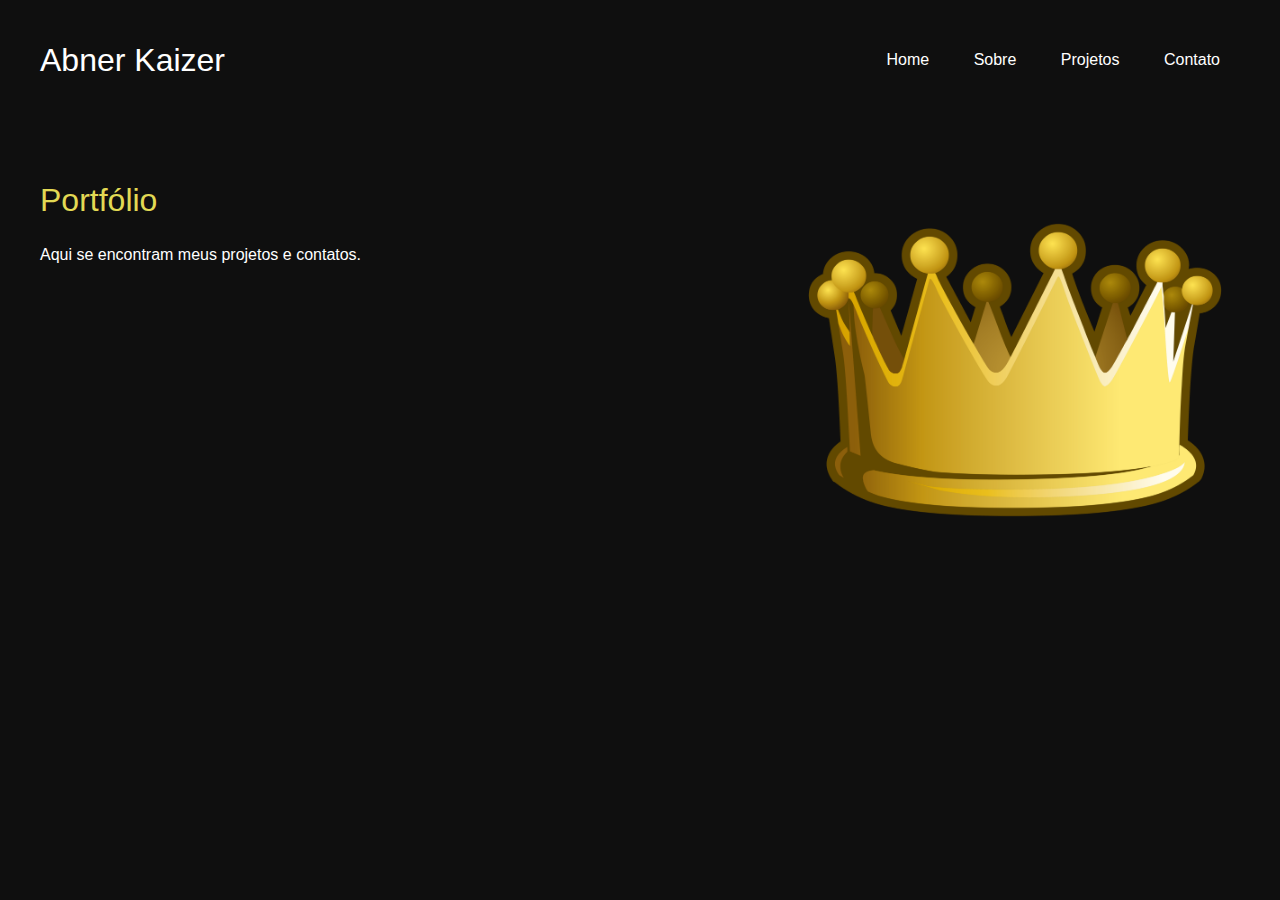
==== index.html @ 00434570 "home att" ====
<!DOCTYPE html>
<html lang="en">
<head>
    <meta charset="UTF-8">
    <meta http-equiv="X-UA-Compatible" content="IE=edge">
    <meta name="viewport" content="width=device-width, initial-scale=1.0">
    <title>Abner Kaizer</title>
    <link href="/styles/style.css" rel="stylesheet">
    <link href="/styles/media.css" rel="stylesheet">
</head>
<body>
    <header>
        <div id="title">
            <h1>Abner Kaizer</h1>
        </div>
        <ul>
            <a href="index.html"><li>Home</li></a>
            <a href="sobre.html"><li>Sobre</li></a>
            <a href="projetos.html"><li>Projetos</li></a>
            <a href="contato.html"><li>Contato</li></a>
        </ul>
    </header>
    <main>
        <aside>
            <span><h2>Portfólio</h2></span>
            <p>
                Aqui se encontram meus projetos e contatos.
            </p>
        </aside>
        <article>
            <img src="./components/images/image-from-rawpixel-id-6338537-original.png" alt="golden-crown">
        </article>
    </main>
</body>
</html>
---- styles/style.css ----
body{
    background-color: rgb(15, 15, 15);
    color:white;
    font-family: Arial, Helvetica, sans-serif;
    max-width: 1200px;
    margin: 0 auto;
    padding: 15px;
}
header{
    display: flex;
    flex-direction: row;
    justify-content: space-between;
    align-items: center;
}
#title{
    flex-direction: column;
    line-height: 10px;
    
}
li{
    display: inline-block;
    margin: 20px;
}
h1{
    font-weight: 200;
}
h2{
    font-weight: 200;
    font-size: 32px;
}
main{
    display: flex;
    flex-direction: row;
    margin-top: 50px;
    justify-content: space-between;
}
p{
    line-height: 20px;
    max-width: 500px;
    font-family: Arial, Helvetica, sans-serif;
    text-align: justify;
}
img{
    width: 450px;
    height: 430px;

}
span{
    color:rgb(226, 217, 84);
}
a{
    font-family: Arial, Helvetica, sans-serif;
    color: white;
    text-decoration: none;
}
a:hover{
    color:rgb(226, 217, 84);
    transition: 0.3s all;
}
---- styles/media.css ----
@media screen and (max-width: 760px){
    header{
        flex-direction: column;
    }
    main{
        flex-direction: column;
    }
    h2{
        font-size: 38px;
    }
    p{
        margin: 0 auto;
    }
    body{
        text-align: center;
    }
    img{
        text-align: center;
    }
}
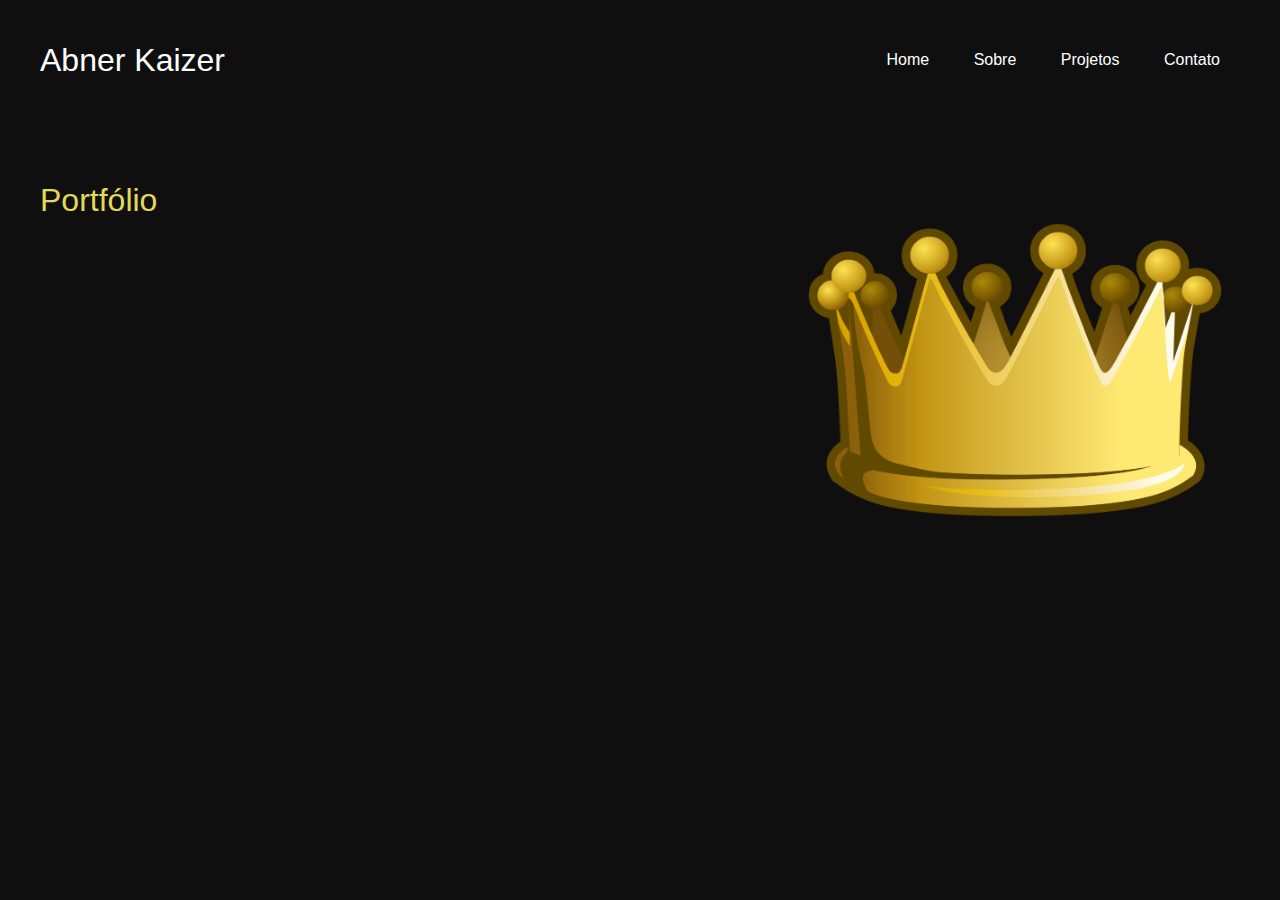
==== commit 53f0fd96: "home att" ====
--- a/index.html
+++ b/index.html
@@ -24,7 +24,7 @@
         <aside>
             <span><h2>Portfólio</h2></span>
             <p>
-                Aqui se encontram meus projetos e contatos.
+                
             </p>
         </aside>
         <article>
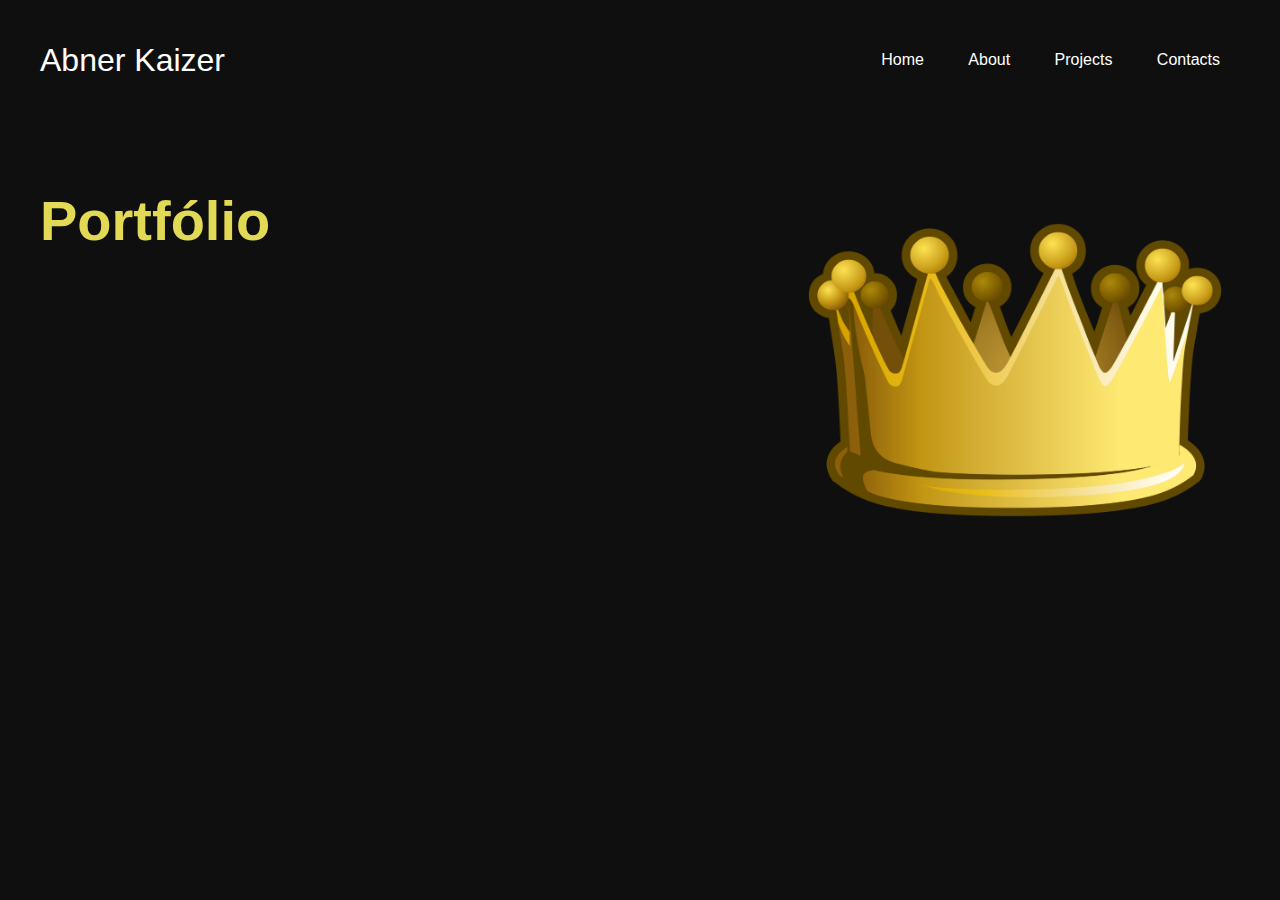
==== commit 4a5bfb33: "english" ====
--- a/index.html
+++ b/index.html
@@ -15,9 +15,9 @@
         </div>
         <ul>
             <a href="index.html"><li>Home</li></a>
-            <a href="sobre.html"><li>Sobre</li></a>
-            <a href="projetos.html"><li>Projetos</li></a>
-            <a href="contato.html"><li>Contato</li></a>
+            <a href="sobre.html"><li>About</li></a>
+            <a href="projetos.html"><li>Projects</li></a>
+            <a href="contato.html"><li>Contacts</li></a>
         </ul>
     </header>
     <main>
--- a/styles/style.css
+++ b/styles/style.css
@@ -25,8 +25,9 @@
     font-weight: 200;
 }
 h2{
-    font-weight: 200;
-    font-size: 32px;
+    font-size: 56px;
+    line-height: 40px;
+    font-family: Arial, Helvetica, sans-serif;
 }
 main{
     display: flex;
--- a/styles/media.css
+++ b/styles/media.css
@@ -15,6 +15,6 @@
         text-align: center;
     }
     img{
-        text-align: center;
+        display: none;
     }
 }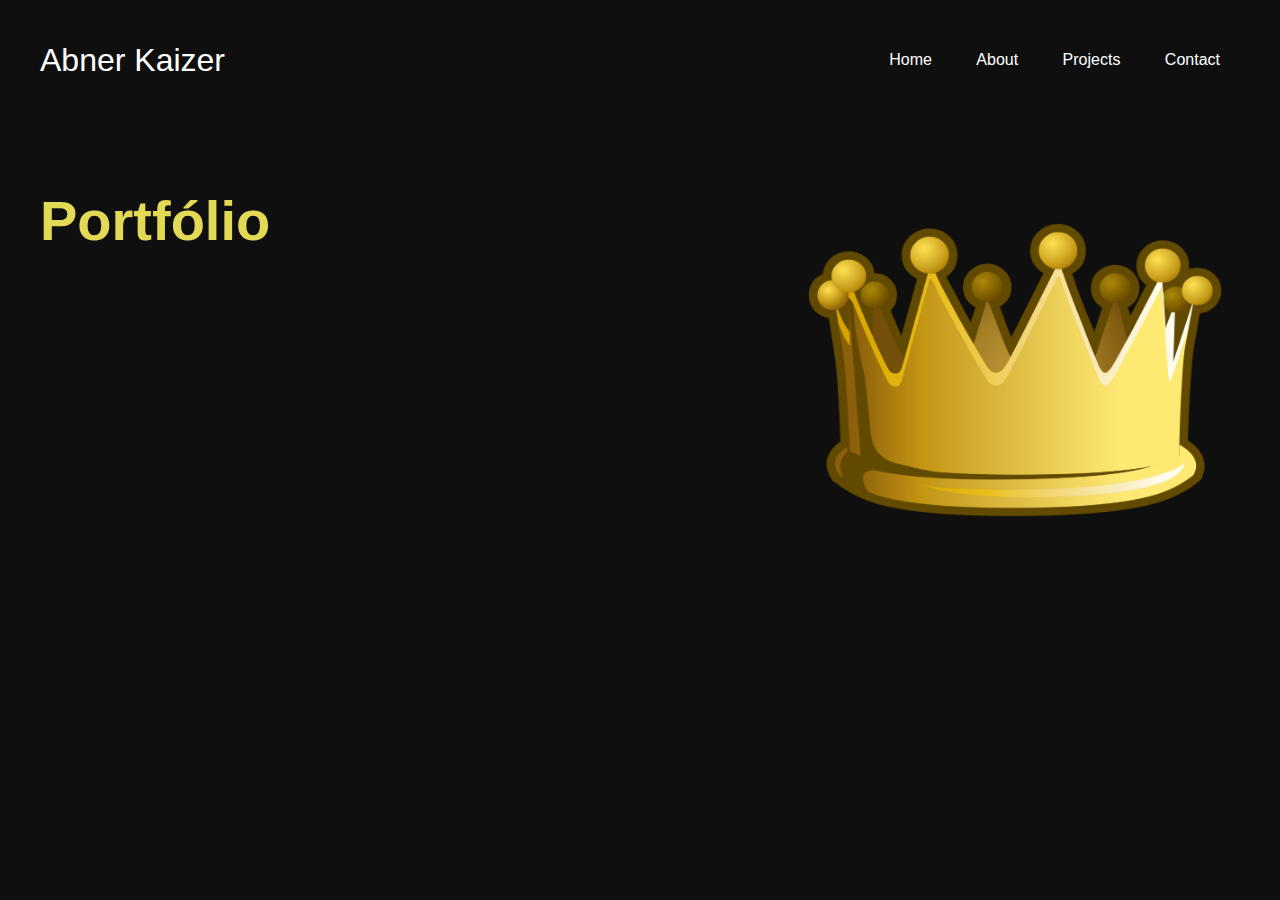
==== commit 25c1ce92: "hamburguer menu" ====
--- a/index.html
+++ b/index.html
@@ -13,11 +13,24 @@
         <div id="title">
             <h1>Abner Kaizer</h1>
         </div>
-        <ul>
+    <div class="hamburger-menu">
+        <input id="menu__toggle" type="checkbox" />
+        <label class="menu__btn" for="menu__toggle">
+        <span></span>
+        </label>
+
+        <ul class="menu__box">
+        <li><a class="menu__item" href="index.html"><li>Home</li>
+        <li><a class="menu__item" href="sobre.html"><li>About</li></a>
+        <li><a class="menu__item" href="projetos.html"><li>Projects</li></a>
+        <li><a class="menu__item" href="contato.html"><li>Contact</li></a>
+        </ul>
+    </div>
+        <ul class="list">
             <a href="index.html"><li>Home</li></a>
             <a href="sobre.html"><li>About</li></a>
             <a href="projetos.html"><li>Projects</li></a>
-            <a href="contato.html"><li>Contacts</li></a>
+            <a href="contato.html"><li>Contact</li></a>
         </ul>
     </header>
     <main>
--- a/styles/style.css
+++ b/styles/style.css
@@ -17,6 +17,9 @@
     line-height: 10px;
     
 }
+nav {
+    display: none;
+}
 li{
     display: inline-block;
     margin: 20px;
@@ -28,6 +31,9 @@
     font-size: 56px;
     line-height: 40px;
     font-family: Arial, Helvetica, sans-serif;
+}
+.hamburger-menu{
+    display: none;
 }
 main{
     display: flex;
@@ -46,6 +52,7 @@
     height: 430px;
 
 }
+
 span{
     color:rgb(226, 217, 84);
 }
@@ -57,4 +64,4 @@
 a:hover{
     color:rgb(226, 217, 84);
     transition: 0.3s all;
-}+}
--- a/styles/media.css
+++ b/styles/media.css
@@ -1,6 +1,6 @@
 @media screen and (max-width: 760px){
     header{
-        flex-direction: column;
+        flex-direction: row;
     }
     main{
         flex-direction: column;
@@ -14,7 +14,86 @@
     body{
         text-align: center;
     }
+    .foto{
+        display: flex;
+    }
     img{
         display: none;
     }
+    .list{
+        display: none;
+    }
+    .hamburger-menu{
+        display: flex;
+    }
+    #menu__toggle {
+        opacity: 0;
+    }
+    #menu__toggle:checked + .menu__btn > span {
+        transform: rotate(45deg);
+    }
+    #menu__toggle:checked + .menu__btn > span::before {
+        top: 0;
+        transform: rotate(0deg);
+    }
+    #menu__toggle:checked + .menu__btn > span::after {
+        top: 0;
+        transform: rotate(90deg);
+    }
+    #menu__toggle:checked ~ .menu__box {
+        right: 0 !important;
+    }
+    .menu__btn {
+        position: fixed;
+        top: 20px;
+        right: 20px;
+        width: 26px;
+        height: 26px;
+        cursor: pointer;
+        z-index: 1;
+    }
+        .menu__btn > span,
+        .menu__btn > span::before,
+        .menu__btn > span::after {
+        display: block;
+        border-radius: 30px;
+        position: absolute;
+        width: 100%;
+        height: 4px;
+        background-color: rgb(226, 217, 84);
+        transition-duration: .25s;
+    }
+    .menu__btn > span::before {
+        content: '';
+        top: -8px;
+    }
+    .menu__btn > span::after {
+        content: '';
+        top: 8px;
+    }
+    .menu__box {
+        display: flex;
+        position: fixed;
+        flex-direction: column;
+        top: 0;
+        right: -100%;
+        width: 150px;
+        height: 100%;
+        margin: 0;
+        padding: 5px;
+        background-color: #0f0f0f;
+        transition-duration: .25s;
+    }
+    .menu__item {
+        display: block;
+        color: white;
+        font-family: Arial, Helvetica, sans-serif;
+        font-size: 20px;
+        font-weight: 600;
+        text-decoration: none;
+        transition-duration: .25s;
+    }
+    .menu__item:hover {
+        color: rgb(226, 217, 84);
+    }
 }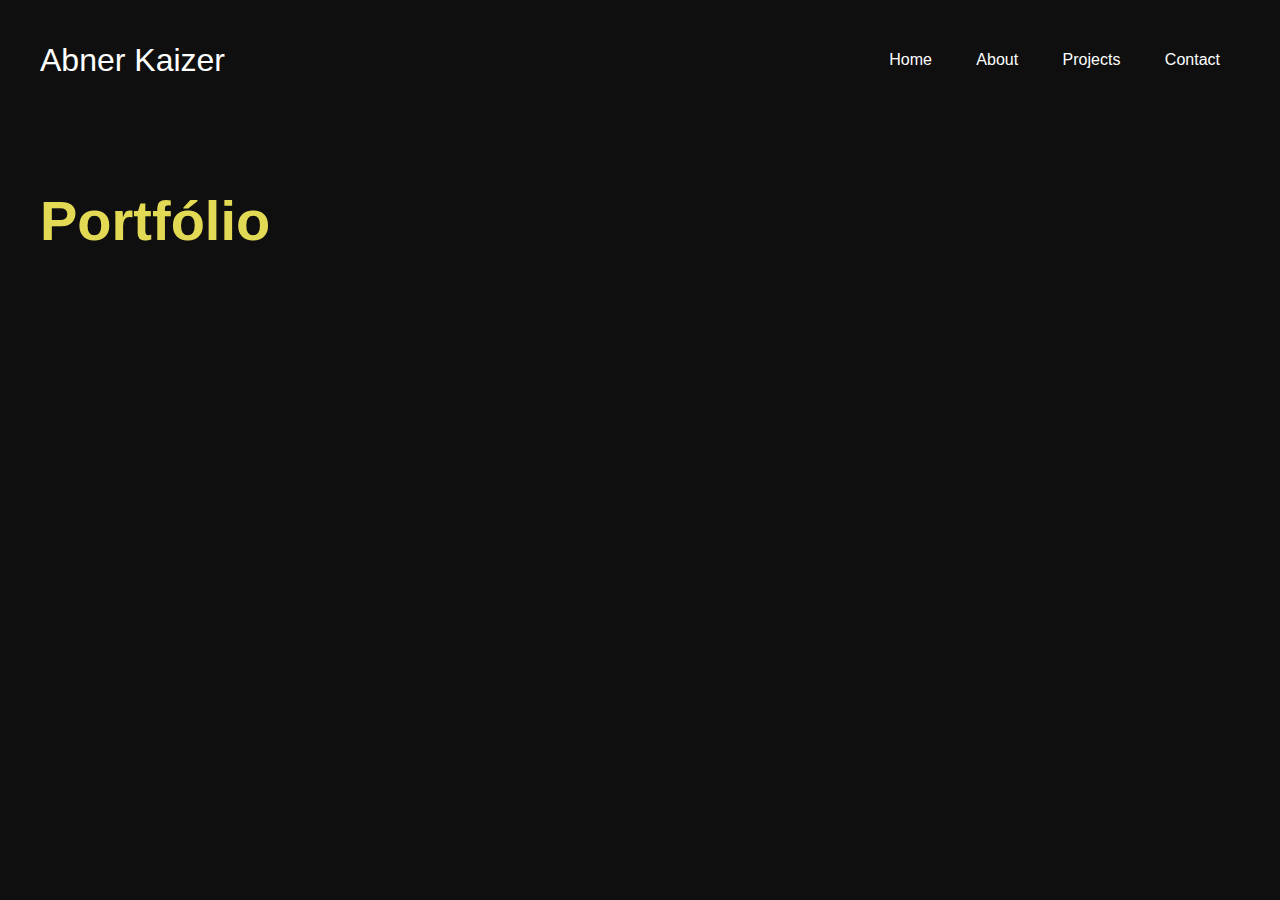
==== commit 8492d427: "crown removed" ====
--- a/index.html
+++ b/index.html
@@ -13,19 +13,19 @@
         <div id="title">
             <h1>Abner Kaizer</h1>
         </div>
-    <div class="hamburger-menu">
-        <input id="menu__toggle" type="checkbox" />
-        <label class="menu__btn" for="menu__toggle">
-        <span></span>
-        </label>
+        <div class="hamburger-menu">
+            <input id="menu__toggle" type="checkbox" />
+            <label class="menu__btn" for="menu__toggle">
+            <span></span>
+            </label>
 
-        <ul class="menu__box">
-        <li><a class="menu__item" href="index.html"><li>Home</li>
-        <li><a class="menu__item" href="sobre.html"><li>About</li></a>
-        <li><a class="menu__item" href="projetos.html"><li>Projects</li></a>
-        <li><a class="menu__item" href="contato.html"><li>Contact</li></a>
-        </ul>
-    </div>
+            <ul class="menu__box">
+            <li><a class="menu__item" href="index.html"><li>Home</li>
+            <li><a class="menu__item" href="sobre.html"><li>About</li></a>
+            <li><a class="menu__item" href="projetos.html"><li>Projects</li></a>
+            <li><a class="menu__item" href="contato.html"><li>Contact</li></a>
+            </ul>
+        </div>
         <ul class="list">
             <a href="index.html"><li>Home</li></a>
             <a href="sobre.html"><li>About</li></a>
@@ -40,9 +40,6 @@
                 
             </p>
         </aside>
-        <article>
-            <img src="./components/images/image-from-rawpixel-id-6338537-original.png" alt="golden-crown">
-        </article>
     </main>
 </body>
 </html>--- a/styles/style.css
+++ b/styles/style.css
@@ -17,9 +17,7 @@
     line-height: 10px;
     
 }
-nav {
-    display: none;
-}
+
 li{
     display: inline-block;
     margin: 20px;
--- a/styles/media.css
+++ b/styles/media.css
@@ -16,9 +16,6 @@
     }
     .foto{
         display: flex;
-    }
-    img{
-        display: none;
     }
     .list{
         display: none;
@@ -80,7 +77,8 @@
         width: 150px;
         height: 100%;
         margin: 0;
-        padding: 5px;
+        padding: 0;
+        list-style: none;
         background-color: #0f0f0f;
         transition-duration: .25s;
     }
@@ -89,7 +87,9 @@
         color: white;
         font-family: Arial, Helvetica, sans-serif;
         font-size: 20px;
-        font-weight: 600;
+        margin: 0;
+        padding: 0;
+        font-weight: 300;
         text-decoration: none;
         transition-duration: .25s;
     }
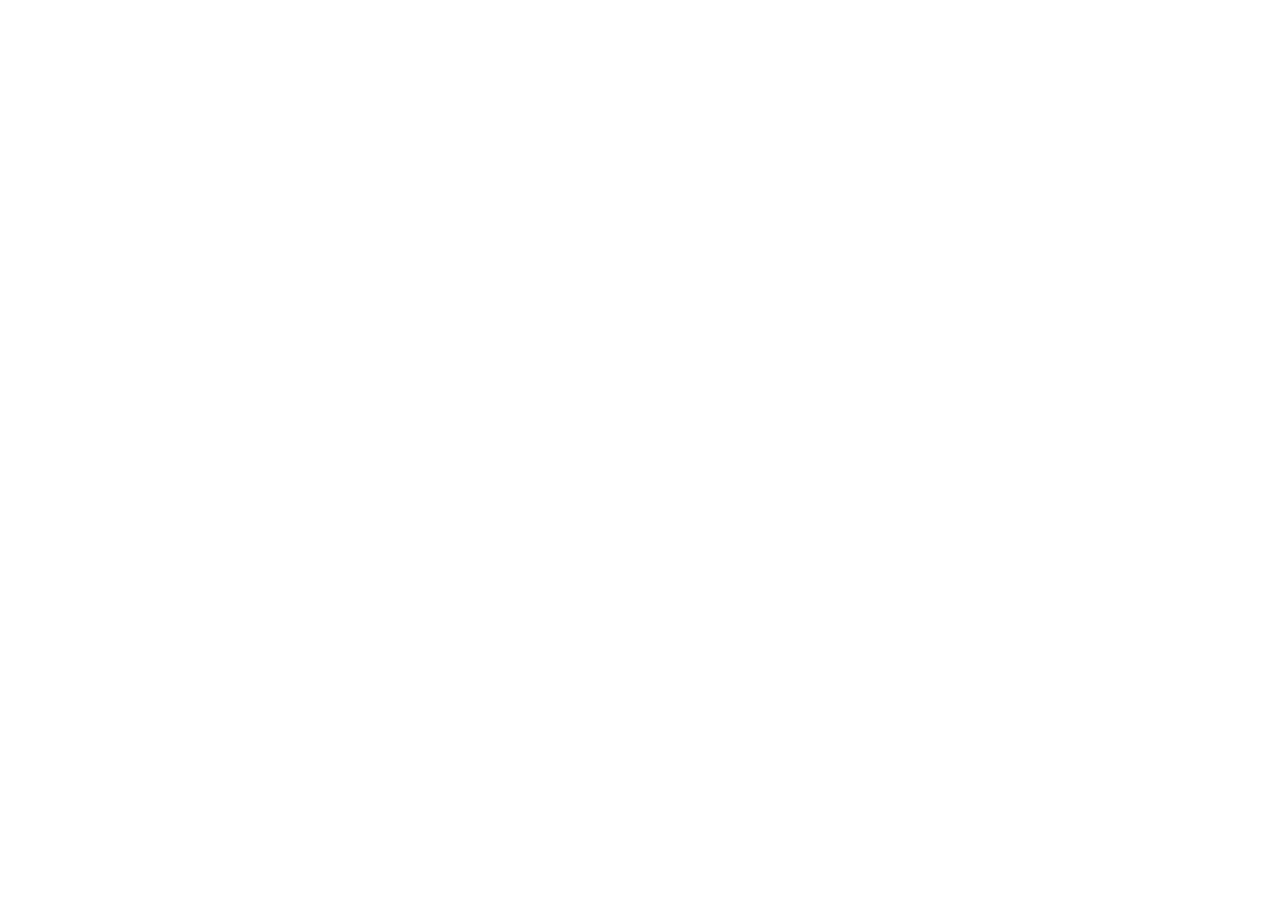
==== commit b23a46ce: "Redirect to the new portfolio website." ====
--- a/index.html
+++ b/index.html
@@ -1,45 +1,12 @@
 <!DOCTYPE html>
 <html lang="en">
-<head>
-    <meta charset="UTF-8">
-    <meta http-equiv="X-UA-Compatible" content="IE=edge">
-    <meta name="viewport" content="width=device-width, initial-scale=1.0">
-    <title>Abner Kaizer</title>
-    <link href="/styles/style.css" rel="stylesheet">
-    <link href="/styles/media.css" rel="stylesheet">
-</head>
-<body>
-    <header>
-        <div id="title">
-            <h1>Abner Kaizer</h1>
-        </div>
-        <div class="hamburger-menu">
-            <input id="menu__toggle" type="checkbox" />
-            <label class="menu__btn" for="menu__toggle">
-            <span></span>
-            </label>
-
-            <ul class="menu__box">
-            <li><a class="menu__item" href="index.html"><li>Home</li>
-            <li><a class="menu__item" href="sobre.html"><li>About</li></a>
-            <li><a class="menu__item" href="projetos.html"><li>Projects</li></a>
-            <li><a class="menu__item" href="contato.html"><li>Contact</li></a>
-            </ul>
-        </div>
-        <ul class="list">
-            <a href="index.html"><li>Home</li></a>
-            <a href="sobre.html"><li>About</li></a>
-            <a href="projetos.html"><li>Projects</li></a>
-            <a href="contato.html"><li>Contact</li></a>
-        </ul>
-    </header>
-    <main>
-        <aside>
-            <span><h2>Portfólio</h2></span>
-            <p>
-                
-            </p>
-        </aside>
-    </main>
-</body>
+    <head>
+        <meta http-equiv="Refresh" content="0; url='https://www.abnerkaizer.com'" />
+        <meta charset="UTF-8">
+        <meta http-equiv="X-UA-Compatible" content="IE=edge">
+        <meta name="viewport" content="width=device-width, initial-scale=1.0">
+        <title>Abner Kaizer</title>
+        <link href="/styles/style.css" rel="stylesheet">
+        <link href="/styles/media.css" rel="stylesheet">
+    </head>
 </html>